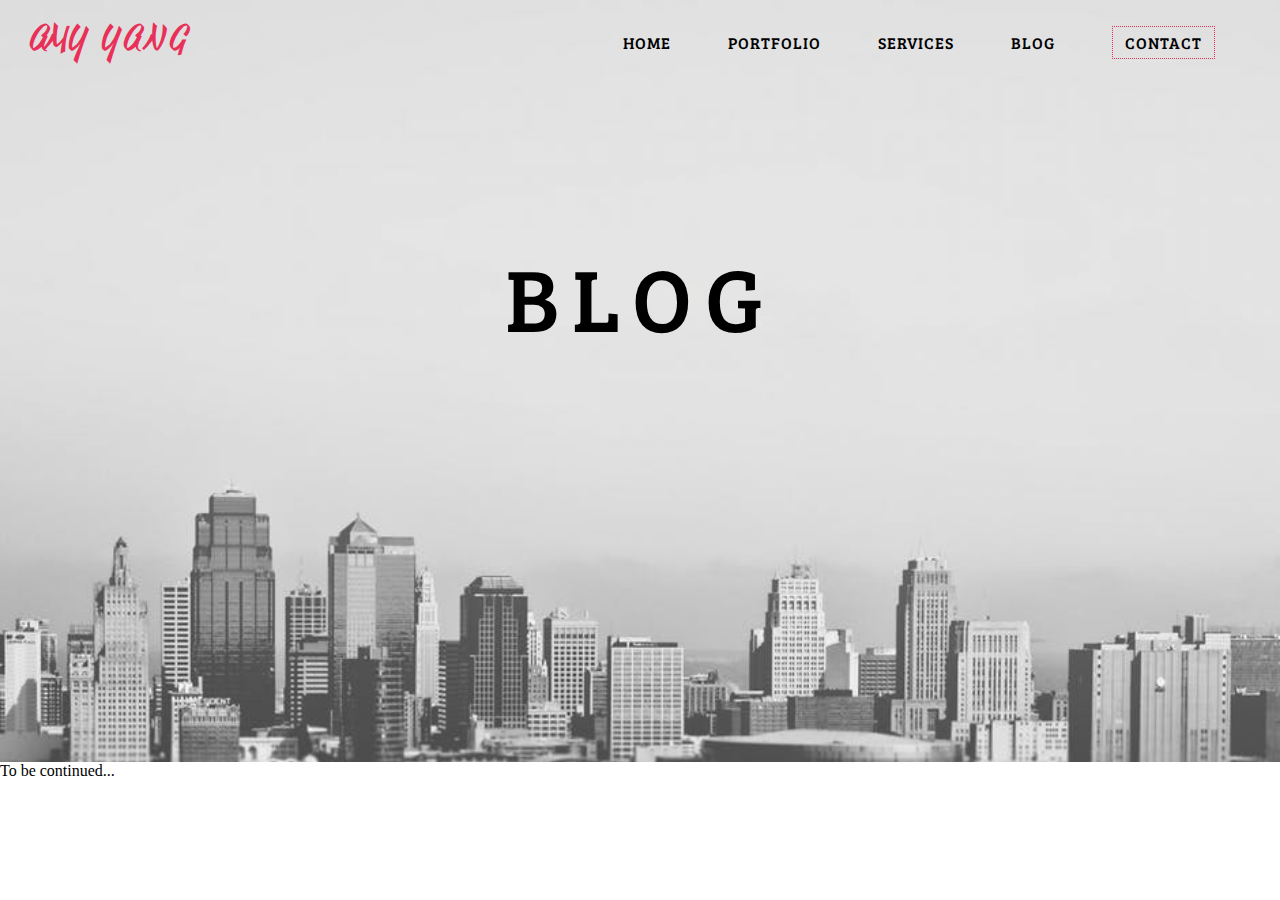
==== blog.html @ ce71113b "Update blog.html" ====
<!DOCTYPE html>
<html>
<head>
  <title>AMY YANG | Blog</title>
  <link rel="icon" href="file:///Users/amyyang1/Dropbox/Work/Web Development/Personal Website/Pictures/favicon.png" type="image/gif" sizes="16x16">
  <link rel="stylesheet" type="text/css" href="personal.css">
  <link href="https://fonts.googleapis.com/css?family=Bree+Serif" rel="stylesheet">
  <link href="https://fonts.googleapis.com/css?family=Yesteryear" rel="stylesheet">
<script type="text/javascript" src="javascript.js"></script>
</head>

<body>
<header>
  <div class="logo">
    <p><a href="file:///Users/amyyang1/Sites/Personal Website/HTML/home.html"><b>Amy</b>&nbsp &nbspY&nbspa&nbspn&nbspg</a></p>
  </div>

<div class="navigate">
  <ul>
   <li>
      <li><a href="index.html">Home</a></li>
      <li><a href="portfolio.html">Portfolio</a></li>
      <li><a href="services.html">Services</a></li>
      <li><a href="blog.html">Blog</a></li>
      <li class="contactme"><a href="contact.html">Contact</a></li>
  </ul>
  </div>
</header>

<div class="fullcoverpsbc">
  <div class="middle">
  <h1 class="myname">Blog</h1>
</div>
</div>

      <div class="field is-horizontal">
  <div class="field-label is-normal">
    <label class="label">To be continued...</label>
      </body>
      </html>


</body>
</html>
---- personal.css ----
/* beginning of all elements  */
.logo, .myname, .typewrite, .btn, li, a, .landing-page, .group{
  animation: fadeAndScale 0.9s;
  transform-origin: center;
}

@keyframes fadeAndScale {
from {
  opacity: 0;
  transform: scale3d(.25, .25, .25);
}
to {
  opacity: 1;
  transform: scale3d(1, 1, 1);
}
}

body {overflow-x: hidden; margin: auto;}
.logo {
  margin-left: 30px;
  margin-top: -15px;
  float: left;
  font-family: 'Yesteryear', 'Bree Serif', serif;
  font-size: 2em;
  font-weight: 100;
  letter-spacing: -2px;
  text-transform: uppercase;
  z-index: 2;
  position: relative;
}

.logo a {
  text-decoration: none;
  color: #e83058;
}

.navigate {
  text-align: center;
  width: 100%;
  z-index: 2;
  position: relative;
}

ul {

  list-style: none;
  float: right;
  padding-right: 30px;
  padding-top: 5px;
}

li {
  color: black;
  display: inline-block;
  font-family: 'Bree Serif', serif;
  font-size: 1em;
  font-weight: 300;
  text-transform: uppercase;
  margin-left: 18px;
  margin-top: 5px;
  margin-right: 35px;
  font-weight: 300;
  letter-spacing: 1px;
}

li a {
  text-decoration: none;
  color: black;
}

li a:hover {
  color: #e25d7a;
}
/* ending of all navigation bars */

/* beginning of body for home.html */

h1 {
  font-family: 'Bree Serif', serif;
  font-size: 5.625em;
  color: black;
  font-weight: 400;
  text-align: center;
  letter-spacing: 13px;
  margin-bottom: 5px;
  text-transform: uppercase;
}

h3, .typewrite{
  font-family: 'Bree Serif', serif;
  font-size: 1.563em;
  font-weight: 100;
  text-align: center;
  text-transform: lowercase;
  text-decoration: none;
  margin-bottom: 50px;
  color: black;
}

h4 {
  color: #787878;
  font-family:
}

h5 {
  color: #787878;
  text-transform: lowercase;
  font-family: 'Delius', 'Bree Serif', sans-serif;
}

h5 a {
  text-decoration: none;
  font-family: 'Delius', 'Bree Serif', sans-serif;
  color: #e83058;
}


h5 a:hover {
text-decoration: underline;
}

.btn {
  font-family: 'Bree Serif', sans-serif;
  font-size: 1em;
  font-weight: 300;
  color: #e83058;
  padding: 14px;
  text-transform: uppercase;
  border: solid;
  border-color: #e83058;
  border-width: .5px;
  letter-spacing: 2px;
  text-decoration: none;
  font-weight: 100;
}

.btn:hover {
  border-color: #e83058;
  background-color: #e83058;
  color: white;
}

.profilepic img {
  width: 210px;
  height: 210px;
  border-radius: 50%;
  align-items: center;
  padding: 10px;
}

.profilepic {
  width: 100%;
  padding-left: 40%;
  padding-right: 40%;
  padding-top: 2%;
}
.about {
  height: 100%;
  width: 100%;
  background-color: #e83058;
  padding: 10px;
}

.about h1 {
  font-family: 'Berkshire Swash', 'Bree Serif', serif;
  text-transform: none;
  letter-spacing: 2px;
}
.description {
  text-align: left;
  width: 100%;
  font-weight: 100;
  padding-bottom: 50px;
  padding-top: 50px;
}
.description {
  margin: 0 auto;
  padding: 30px;
  text-align: center;
  width: 85%;
  font-family: 'Bree Serif', sans-serif;

}

/* ending of body for home.html */


/* beginning of body for portfolio.html */
.gallery {
  display: inline-flex;
  flex-wrap: wrap;
  justify-content: center;
  margin-top: 50px;
  position: inherit;
}

.gallery-item {
  width: 25%;
  margin: 25px;
  text-decoration: none;
}

.thumbnail:hover {
  filter: opacity(0.7);

}

.text {
  font-family: 'Bree Serif', sans-serif;
  font-size: 1.25em;
  font-weight: 100;
  text-align: center;
  text-transform: uppercase;
  margin-bottom: 5px;
  margin-top: 10px;
  color: black;

}

/* Styles the lightbox, removes it from sight and adds the fade-in transition */
.lightbox-target {
position: fixed;
top: -100%;
width: 100%;
background: rgba(255,255,255,.9);
width: 100%;
opacity: 0;
-webkit-transition: opacity .5s ease-in-out;
-moz-transition: opacity .5s ease-in-out;
-o-transition: opacity .5s ease-in-out;
transition: opacity .5s ease-in-out;
overflow: hidden;
}

/* Styles the lightbox image, centers it vertically and horizontally, adds the zoom-in transition and makes it responsive using a combination of margin and absolute positioning */
.lightbox-target img {
margin: auto;
position: absolute;
top: 0;
left:0;
right:0;
bottom: 0;
height: 50%;
width: 50%;
box-shadow: 0px 0px 8px rgba(255,255,255, 0.3);
box-sizing: border-box;
-webkit-transition: .5s ease-in-out;
-moz-transition: .5s ease-in-out;
-o-transition: .5s ease-in-out;
transition: .5s ease-in-out;
}

/* Styles the close link, adds the slide down transition */
a.lightbox-close {
display: block;
width:50px;
height:50px;
box-sizing: border-box;
background: rgba(255,255,255, 0.1) ;
color: black;
text-decoration: none;
position: absolute;
top: -80px;
right: 0;
-webkit-transition: .5s ease-in-out;
-moz-transition: .5s ease-in-out;
-o-transition: .5s ease-in-out;
transition: .5s ease-in-out;
}

/* Provides part of the "X" to eliminate an image from the close link */
a.lightbox-close:before {
content: "";
display: block;
height: 30px;
width: 1px;
background: black;
position: absolute;
left: 26px;
top:10px;
-webkit-transform:rotate(45deg);
-moz-transform:rotate(45deg);
-o-transform:rotate(45deg);
transform:rotate(45deg);
}

/* Provides part of the "X" to eliminate an image from the close link */
a.lightbox-close:after {
content: "";
display: block;
height: 30px;
width: 1px;
background: black;
position: absolute;
left: 26px;
top:10px;
-webkit-transform:rotate(-45deg);
-moz-transform:rotate(-45deg);
-o-transform:rotate(-45deg);
transform:rotate(-45deg);
}

/* Uses the :target pseudo-class to perform the animations upon clicking the .lightbox-target anchor */
.lightbox-target:target {
opacity: 1;
top: 0;
bottom: 0;
}

.lightbox-target:target  {
max-height: 100%;
max-width: 100%;
}

.lightbox-target:target a.lightbox-close {
top: 0px;
}
/* ending of body for portfolio.html */
.myservices {
  background-color: black;
  margin: 0 auto;
  padding: 50px;
  border-bottom: 1px dashed white;
}
.myservices h3{
  color: #e83058;
  margin: 0 auto;
  text-transform: none;
}
.serviceitems p {
  color: white;
  margin: 0 auto;
  padding: 20px;
  text-align: center;
  width: 85%;
  font-family: 'Josefin Sans', sans-serif;
  font-weight: 100;
  font-size: 1em;
  line-height: 20px;
}

.eachitem {
  margin: 100px;
  border-left: 0.3px solid white;
  border-bottom: 0.3px solid white;
}
.fullcover {
  background-image: url("background0.jpg");
  height: 100%;
  text-align: center;
  width: 100%;
  text-transform: uppercase;
  padding-top: 90px;
  padding-bottom: 500px;
  position: absolute;
}

.fullcoverpsbc {
  background-image:  url("background0.jpg");
  height: 100%;
  background-size: cover;
  text-align: center;
  width: 100%;
  text-transform: uppercase;
  padding-top: 175px;
  padding-bottom: 400px;
  position: relative;
}


.contactme {
  border-color: #e83058;
  border-width: .3px;
  border-style: dotted;
  padding-top: 5px;
  padding-bottom: 5px;
  padding-left: 12px;
  padding-right: 12px;
}

.contactme:hover {
  color: #e83058
}

.group:after {
  content: "";
  display: block;
  clear: both;
  background: transparent;
}

.landing-page {
  width: 70%;
  margin: 100px auto 0;
}

.landing-page *,
.landing-page *:before,
.landing-page *:after {
	-webkit-box-sizing: border-box;
       -moz-box-sizing: border-box;
            box-sizing: border-box;
}

.landing-page .module {
	border: 1px solid #e83058;;
	float: left;
	padding: 2em;
	width: 48%;
}

.landing-page .module > *:last-child,
.landing-page .module > *:last-child > *:last-child,
.landing-page .module > *:last-child > *:last-child > *:last-child {
	margin: 0;
	padding: 0;
}

.landing-page .note {

	border: 1px dashed;
	color: #e83058;
  font-family: 'Bree Serif', serif;
	font-size: .9em;
  text-transform: lowercase;
	font-style: italic;
	margin: 20px auto;
	padding: 2em;

}

.form-appointment {
	padding: 2em;
	border: 1px solid #e83058;
  font-family: 'Bree Serif', serif;
  text-transform: uppercase;
	margin: 20px auto;
}

.form-appointment input[type=text],
.form-appointment input[type=email],
.form-appointment input[type=tel],
.form-appointment textarea {
	border: 1px solid #e83058;;
  text-transform: none;
	font-family: 'Delius', 'Bree Serif', serif;
	font-size: 1.1em;
	padding: .4em 1em;
	margin: 0 0 .8em;
	width: 100%;
  background-color: transparent;
}

.form-appointment input[type=text],
.form-appointment input[type=email],
.form-appointment input[type=tel],
.form-appointment input[type=submit],
.form-appointment textarea {
	-webkit-transition: all .2s ease-in-out;
	   -moz-transition: all .2s ease-in-out;
	        transition: all .2s ease-in-out;
}

.form-appointment input[type=text]:active,
.form-appointment input[type=text]:focus,
.form-appointment input[type=email]:active,
.form-appointment input[type=email]:focus,
.form-appointment input[type=tel]:active,
.form-appointment input[type=tel]:focus,
.form-appointment textarea:active,
.form-appointment textarea:focus {
  outline: 0;
}

.form-appointment textarea {
	height: 110px;
}

.form-appointment input[type=submit] {

	border: 1px solid #e83058;
  color: #e83058;
	cursor: pointer;
	font-family: 'Bree Serif', serif;
	font-size: 1.4em;
	padding: 10px 18px;
  background-color: transparent;
  text-transform: uppercase;
}

.form-appointment input[type=submit]:hover {
	background-color: #e83058;
  color: white;
}

.form-appointment .wpcf7-list-item-label {
  color: #e83058;
}

span.wpcf7-list-item {
	display: block;
	margin-left: -.02em;
}

.footer {
  background-color: black;
  width: 100%;
  text-align: left;
  font-family: 'Bree Serif', serif;
  font-weight: bold;
  font-size: 1em;
  padding: 10px 0px 30px 0px;
  vertical-align: middle;
}

.footer .footer-left,
.footer .footer-center,
.footer .footer-right {
  display: inline-block;
}


/* footer left*/

.footer .footer-left {
  width: 30%;
}
.footer-left h3 {
  font-family: 'Bree Serif', serif;
  color: #e83058;
  font-size: 1.563em;
  text-transform: lowercase;
  z-index: 2;
  position: relative;
  padding-left: 15%;
}
.footer .icons {
  padding-left: 35%;
}

.footer .icons a {
  display: inline-block;
  width: 35px;
  height: 35px;
  cursor: pointer;
  background-color: #33383b;
  border-radius: 50%;
  font-size: 1.25em;
  color: #ffffff;
  text-align: center;
  line-height: 35px;
  margin-right: 3px;
  margin-bottom: 3px;
}

.footer .icons a:hover {
color: #e83058;
}
/* footer center*/

.footer .footer-center {
  width: 30%;
  padding-left: 3%;
  padding-top: 1%;
}

.footer .footer-center i {
  background-color: #33383b;
  color: #ffffff;
  font-size: 1.563em;
  width: 38px;
  height: 38px;
  border-radius: 50%;
  text-align: center;
  line-height: 42px;
  margin: 10px 15px;
}

.footer .footer-center i.fa-envelope {
  font-size: 1em;
  line-height: 38px;
}

.footer .footer-center p {
  display: inline-block;
  color: gray;
  vertical-align: middle;
  text-transform: lowercase;
}

.footer .footer-center p span {
  display: block;
  font-weight: normal;
  font-size: 1em;
  line-height: 2;
  text-transform: lowercase;
}

.footer .footer-center p a {
  color: #e83058;
  text-decoration: none;
}


/* footer right*/

.footer .footer-right {
  width: 35%;
  float: right;
  padding-bottom: 3%;
}
.footer-right .menu{

}
.footer h2 {
  color: #e83058;
  font-size: 2.25em;
  font-family: 'Yesteryear', 'Bree Serif', serif;
  font-size: 2em;
  letter-spacing: 0.125em;
  text-transform: uppercase;
  z-index: 2;
  position: relative;
  padding-left: 40%;
}

.footer h2 span {
  color: #e83058;
}

.footer .menu {
  list-style-type: none;
  color: #ffffff;
  padding-left: 40%;

}

.footer .menu a {
  display: list-item;
  margin: 5px;
  text-decoration: none;
  color: inherit;
  text-transform: uppercase;
  letter-spacing: 2.5px;
  font-size: 0.875em;
}

.footer .menu a:hover {
  color: #e83058;
}

@media (max-width: 767px) {
  .footer {
    font-size: 0.875em;
  }
  .footer .footer-left,
  .footer .footer-center,
  .footer .footer-right {
    display: block;
    width: 100%;
    text-align: center;
  }
  .footer .footer-center i {
    margin-left: 0;
  }
}

.copyright{
  width: 100%;
}
.copyright .name {
  color: black;
  font-size: 0.813em;
  font-family: 'Bree Serif', serif;
  margin-left: 38%;
  text-transform: uppercase;
}
.name a {
  color: #e83058;
  text-decoration: none;
}
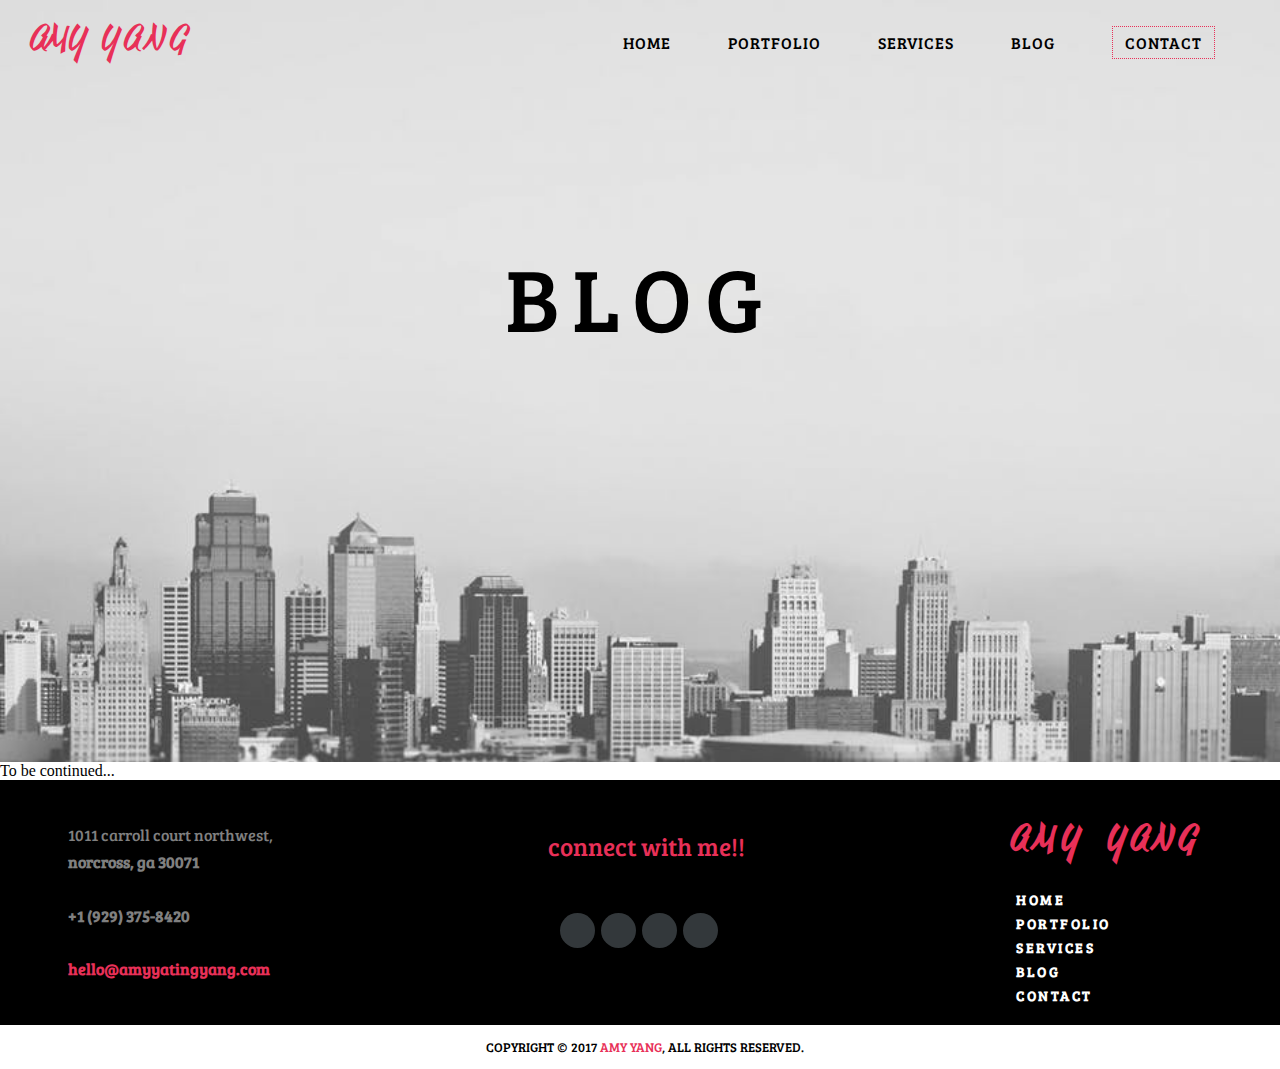
==== commit 2d695d7a: "Update blog.html" ====
--- a/blog.html
+++ b/blog.html
@@ -1,8 +1,9 @@
-<!DOCTYPE html>
-<html>
+<!DOCTYPE HTML PUBLIC "-//W3C//DTD HTML 4.01//EN"
+"http://www.w3.org/TR/html4/strict.dtd"><html>
 <head>
   <title>AMY YANG | Blog</title>
-  <link rel="icon" href="file:///Users/amyyang1/Dropbox/Work/Web Development/Personal Website/Pictures/favicon.png" type="image/gif" sizes="16x16">
+  <meta http-equiv="Content-Type" content="text/html; charset=utf-8">
+  <link rel="icon" href="favicon.png" type="image/gif" sizes="16x16">
   <link rel="stylesheet" type="text/css" href="personal.css">
   <link href="https://fonts.googleapis.com/css?family=Bree+Serif" rel="stylesheet">
   <link href="https://fonts.googleapis.com/css?family=Yesteryear" rel="stylesheet">
@@ -12,7 +13,7 @@
 <body>
 <header>
   <div class="logo">
-    <p><a href="file:///Users/amyyang1/Sites/Personal Website/HTML/home.html"><b>Amy</b>&nbsp &nbspY&nbspa&nbspn&nbspg</a></p>
+    <p><a href="index.html"><b>Amy</b>&nbsp &nbspY&nbspa&nbspn&nbspg</a></p>
   </div>
 
 <div class="navigate">
@@ -38,7 +39,48 @@
     <label class="label">To be continued...</label>
       </body>
       </html>
+  <footer class="footer">
+    <div class="footer-center col-md-4 col-sm-6">
+      <div>
+        <i class="fa fa-map-marker"></i>
+        <p><span> 1011 Carroll Court Northwest,</span> Norcross, GA 30071</p>
+      </div>
+      <div>
+        <i class="fa fa-phone"></i>
+        <p>+1 (929) 375-8420</p>
+      </div>
+      <div>
+        <i class="fa fa-envelope"></i>
+        <p><a href="#">hello@amyyatingyang.com</a></p>
+      </div>
+    </div>
 
+    <div class="footer-left col-md-4 col-sm-6">
+      <h3>Connect with me!!</h3>
+
+      <div class="icons">
+        <a href="#"><i class="fa fa-facebook"></i></a>
+        <a href="#"><i class="fa fa-linkedin"></i></a>
+        <a href="#"><i class="fa fa-google-plus"></i></a>
+        <a href="https://www.instagram.com/say_whuhhh/?hl=en"><i class="fa fa-instagram"></i></a>
+      </div>-->
+    </div>
+
+    <div class="footer-right">
+      <h2> Amy<span>&nbsp&nbspYang</span></h2>
+      <p class="menu">
+        <a href="file:///Users/amyyang1/Dropbox/Work/Web Development/Personal Website/HTML/home.html">Home</a>
+        <a href="file:///Users/amyyang1/Dropbox/Work/Web Development/Personal Website/HTML/portfolio.html">Portfolio</a>
+        <a href="file:///Users/amyyang1/Dropbox/Work/Web Development/Personal Website/HTML/services.html">Services</a>
+        <a href="file:///Users/amyyang1/Dropbox/Work/Web Development/Personal Website/HTML/blog.html">Blog</a>
+        <a href="file:///Users/amyyang1/Dropbox/Work/Web Development/Personal Website/HTML/contact.html">Contact</a>
+    </p>
+    </div>
+  </footer>
+
+  <div class="copyright">
+    <p class="name"> Copyright &copy; 2017 <a href="file:///Users/amyyang1/Sites/Personal Website/HTML/home.html">Amy Yang</a>, All Rights Reserved.</p>
+  </div>
 
 </body>
 </html>
--- a/personal.css
+++ b/personal.css
@@ -345,14 +345,15 @@
   border-bottom: 0.3px solid white;
 }
 .fullcover {
-  background-image: url("background0.jpg");
+  background-image:  url("background0.jpg");
   height: 100%;
-  text-align: center;
-  width: 100%;
-  text-transform: uppercase;
-  padding-top: 90px;
-  padding-bottom: 500px;
-  position: absolute;
+  background-size: cover;
+  text-align: center;
+  width: 100%;
+  text-transform: uppercase;
+  padding-top: 175px;
+  padding-bottom: 400px;
+  position: relative;
 }
 
 .fullcoverpsbc {
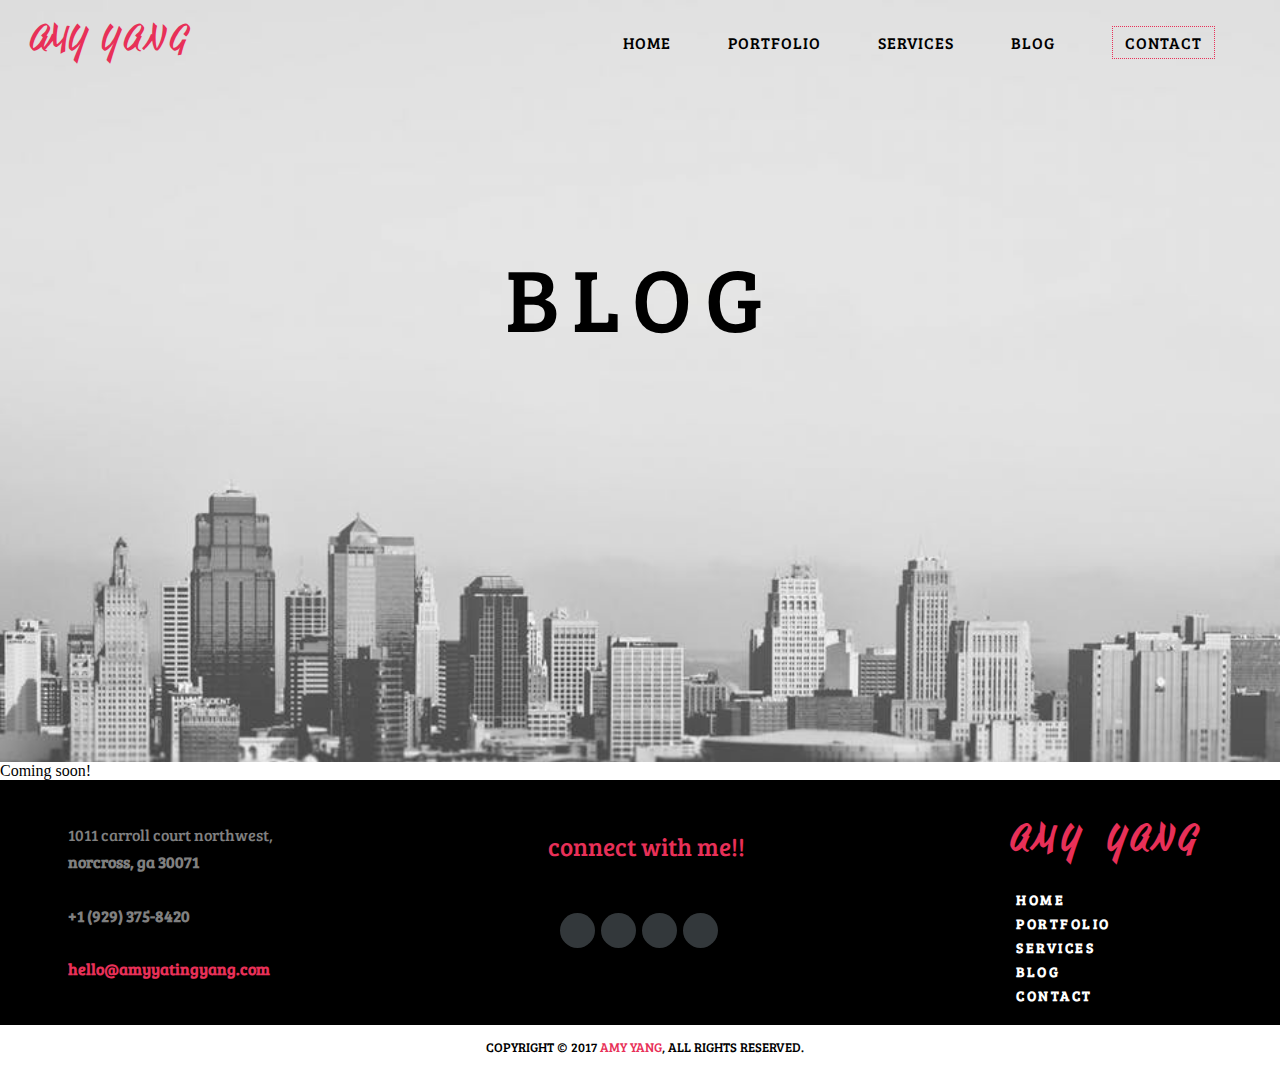
==== commit e846da95: "Update blog.html" ====
--- a/blog.html
+++ b/blog.html
@@ -36,51 +36,47 @@
 
       <div class="field is-horizontal">
   <div class="field-label is-normal">
-    <label class="label">To be continued...</label>
-      </body>
-      </html>
-  <footer class="footer">
-    <div class="footer-center col-md-4 col-sm-6">
-      <div>
-        <i class="fa fa-map-marker"></i>
-        <p><span> 1011 Carroll Court Northwest,</span> Norcross, GA 30071</p>
-      </div>
-      <div>
-        <i class="fa fa-phone"></i>
-        <p>+1 (929) 375-8420</p>
-      </div>
-      <div>
-        <i class="fa fa-envelope"></i>
-        <p><a href="#">hello@amyyatingyang.com</a></p>
-      </div>
+    <label class="label">Coming soon!</label>
+
+<footer class="footer">
+  <div class="footer-center col-md-4 col-sm-6">
+    <div>
+      <i class="fa fa-map-marker"></i>
+      <p><span> 1011 Carroll Court Northwest,</span> Norcross, GA 30071</p>
     </div>
-
-    <div class="footer-left col-md-4 col-sm-6">
-      <h3>Connect with me!!</h3>
-
-      <div class="icons">
-        <a href="#"><i class="fa fa-facebook"></i></a>
-        <a href="#"><i class="fa fa-linkedin"></i></a>
-        <a href="#"><i class="fa fa-google-plus"></i></a>
-        <a href="https://www.instagram.com/say_whuhhh/?hl=en"><i class="fa fa-instagram"></i></a>
-      </div>-->
+    <div>
+      <i class="fa fa-phone"></i>
+      <p>+1 (929) 375-8420</p>
     </div>
-
-    <div class="footer-right">
-      <h2> Amy<span>&nbsp&nbspYang</span></h2>
-      <p class="menu">
-        <a href="file:///Users/amyyang1/Dropbox/Work/Web Development/Personal Website/HTML/home.html">Home</a>
-        <a href="file:///Users/amyyang1/Dropbox/Work/Web Development/Personal Website/HTML/portfolio.html">Portfolio</a>
-        <a href="file:///Users/amyyang1/Dropbox/Work/Web Development/Personal Website/HTML/services.html">Services</a>
-        <a href="file:///Users/amyyang1/Dropbox/Work/Web Development/Personal Website/HTML/blog.html">Blog</a>
-        <a href="file:///Users/amyyang1/Dropbox/Work/Web Development/Personal Website/HTML/contact.html">Contact</a>
-    </p>
+    <div>
+      <i class="fa fa-envelope"></i>
+      <p><a href="#">hello@amyyatingyang.com</a></p>
     </div>
-  </footer>
-
-  <div class="copyright">
-    <p class="name"> Copyright &copy; 2017 <a href="file:///Users/amyyang1/Sites/Personal Website/HTML/home.html">Amy Yang</a>, All Rights Reserved.</p>
   </div>
 
-</body>
+  <div class="footer-left col-md-4 col-sm-6">
+    <h3>Connect with me!!</h3>
+
+    <div class="icons">
+      <a href="#"><i class="fa fa-facebook"></i></a>
+      <a href="#"><i class="fa fa-linkedin"></i></a>
+      <a href="#"><i class="fa fa-google-plus"></i></a>
+      <a href="https://www.instagram.com/say_whuhhh/?hl=en"><i class="fa fa-instagram"></i></a>
+    </div>-->
+  </div>
+
+  <div class="footer-right">
+    <h2> Amy<span>&nbsp&nbspYang</span></h2>
+    <p class="menu">
+      <a href="home.html">Home</a>
+        <a href="portfolio.html">Portfolio</a>
+        <a href="services.html">Services</a>
+        <a href="blog.html">Blog</a>
+        <a href="contact.html">Contact</a>   </p>
+  </div>
+</footer>
+  </body>
+<div class="copyright">
+  <p class="name"> Copyright &copy; 2017 <a href="file:///Users/amyyang1/Sites/Personal Website/HTML/home.html">Amy Yang</a>, All Rights Reserved.</p>
+</div>
 </html>
--- a/personal.css
+++ b/personal.css
@@ -153,6 +153,7 @@
   padding-left: 40%;
   padding-right: 40%;
   padding-top: 2%;
+  margin-left: 25px;
 }
 .about {
   height: 100%;
@@ -198,6 +199,7 @@
   width: 25%;
   margin: 25px;
   text-decoration: none;
+  padding-left: 20px; 
 }
 
 .thumbnail:hover {
